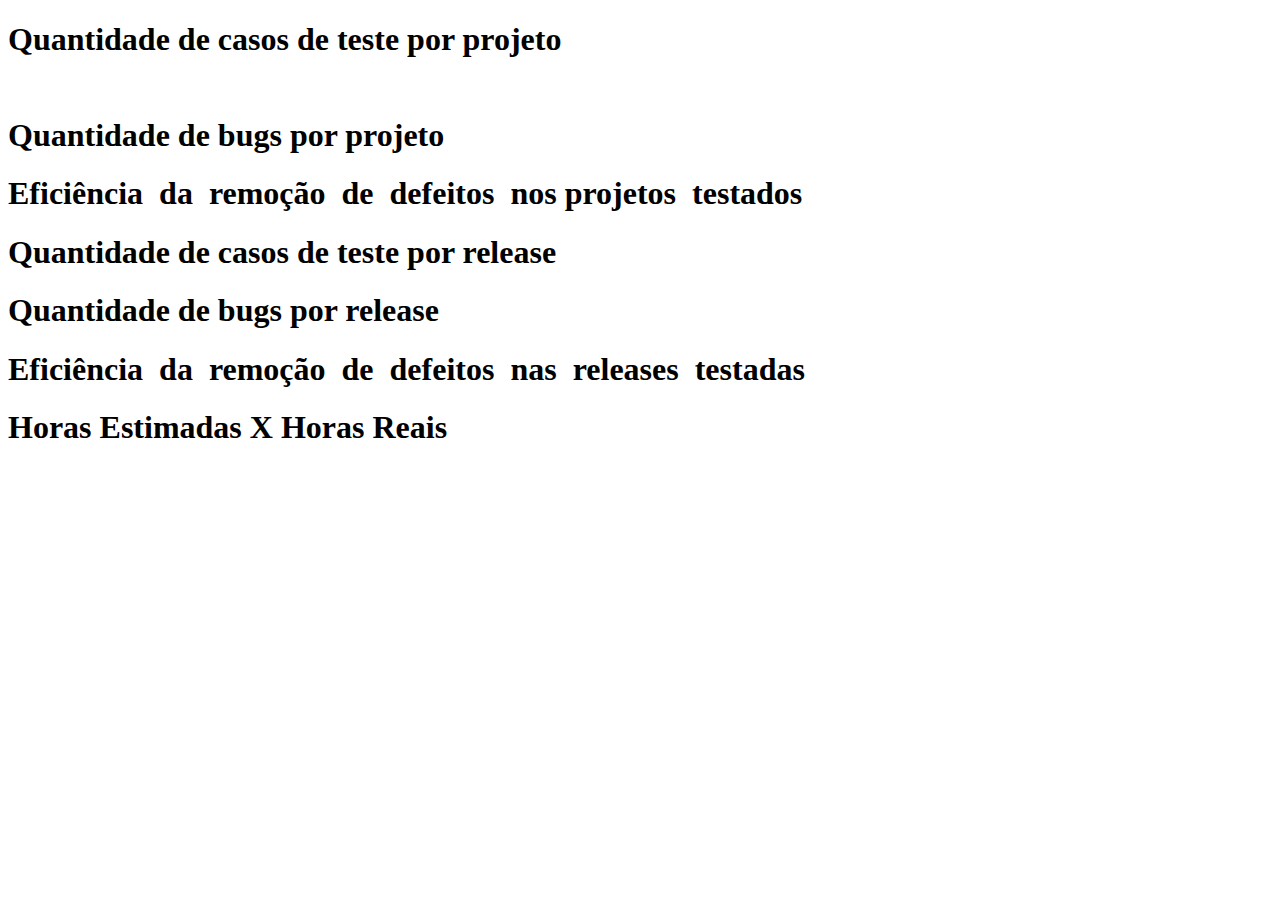
==== Site Visualizacao/Test.html @ 67d2e275 "Adicao de grafos simples" ====
<!DOCTYPE html>
<html>
<head>
    <meta charset="utf-8">
    <title>Teste Trabalho Final</title>
    <link rel="stylesheet" href="css/bootstrap.css">
    <link rel="stylesheet" href="css/dc.css">

    <script src="js/crossfilter.js" charset="utf-8"></script>
    <script src="https://d3js.org/d3.v3.min.js" charset="utf-8"></script>
    <script src="js/dc.js" charset="utf-8"></script>

</head>
<body>
<div class="container-fluid">
  <div><h1>Quantidade de casos de teste por projeto
    <div class="reset" style="visibility: hidden;">selected: <span class="filter"></span>
      <a href="javascript:chartTC_Projeto.filterAll();dc.redrawAll();">reset</a>
    </div>
  </h1>
     <div id="chartTC_Projeto"></div>
  </div>

  <div><h1>Quantidade de bugs por projeto</h1>
     <div id="chartBugs_Projeto"></div>
  </div>

  <div><h1>Eficiência​ ​ da​ ​ remoção​ ​ de​ ​ defeitos​ ​ nos projetos​ ​ testados</h1>
     <div id="chartDRE_Project"></div>
  </div>

  <div><h1>Quantidade de casos de teste por release</h1>
     <div id="chartTC_Release"></div>
  </div>

  <div><h1>Quantidade de bugs por release</h1>
     <div id="chartBugs_Release"></div>
  </div>

  <div><h1>Eficiência​ ​ da​ ​ remoção​ ​ de​ ​ defeitos​ ​ nas​ ​ releases​ ​ testadas</h1>
     <div id="chartDRE_Release"></div>
  </div>

  <div><h1>Horas Estimadas X Horas Reais</h1>
     <div id="chartHoras_Release"></div>
  </div>
  </div>

  <script type="text/javascript">

        // Chart TC por projeto
        var barChartTC_Projeto = dc.barChart('#chartTC_Projeto');

        // Chart Bugs por projeto
        var barChartBugs_Projeto = dc.barChart('#chartBugs_Projeto');

        // Gráfico de barras com DRE por projeto
        var dreProjectChart = dc.barChart('#chartDRE_Project');

        // Gráfico para quantidade de casos de teste por release
        var barChartTC_Release = dc.barChart('#chartTC_Release');

        // Gráfico para quantidade de casos de teste por release
        var barChartBugs_Release = dc.barChart('#chartBugs_Release');

        // Gráfico de barras com DRE por release
        var dreReleaseChart = dc.barChart('#chartDRE_Release');

        // Gráfico de horas estimadas x reais por release
        var compositeHorasReleaseChart = dc.compositeChart('#chartHoras_Release');

        // Gráfico de linha para quantidade de casos de teste x bugs por release
        //var tcBugReleaseChart = dc.compositeChart('#chartTC_Bug_Release');

        //Mapear bugs total por projetos
        var totalBugs = d3.map();
        var releaseByProject = d3.map();

        //MApear quantidade de casos de teste por projeto
        var totalTCs = d3.map();

        d3.json("Data_Analysis.json", function(error, data) {

          var dtgFormat = d3.time.format("%d/%m/%Y");

          data.forEach(function(d) {
                //Date
                d.Release_Date = dtgFormat.parse(d.Release_Date);
                //Bugs Sum
                if(totalBugs.has(d.Project)){
                  totalBugs.set(d.Project, totalBugs.get(d.Project) + d.Qnt_Bugs + d.Qnt_Bugs_Client);
                }else{
                  totalBugs.set(d.Project, d.Qnt_Bugs + d.Qnt_Bugs_Client);
                }
                //Release by Project
                if(releaseByProject.has(d.Project)){
                  var array=releaseByProject.get(d.Project);
                  array.push(d.Release);
                  releaseByProject.set(d.Project,array);
                }else{
                  releaseByProject.set(d.Project,[d.Release]);
                }


          });

          //console.log(releaseByProject);
          function remove_empty_bins(source_group) {
            return {
                all:function () {
                    return source_group.all().filter(function(d) {
                        return d.value != 0;
                    });
                }
            };
          }

          //criando um crossfilter
          var facts = crossfilter(data);

          //Dimensão para projetos
          var projectDim = facts.dimension(function(d){
                return d.Project;
          });

          //Dimensão para Release
          var releaseDim = facts.dimension(function(d){
                return d.Release;
          });

          //Dimensão para Data da Release
          var dateDim = facts.dimension(function(d){
                return d.Release_Date;
          });

          //Retorna qnt de casos de teste por release
          var tcByReleaseGroup = releaseDim.group().reduceSum(function(d){
            return d.Qnt_TC_Release;
          });

          //Retorna a soma de bugs por release
          var bugsByReleaseGroup = releaseDim.group().reduceSum(function(d){
                return d.Qnt_Bugs;
          });

          //Retorna DRE por release
          var dreByReleaseGroup = releaseDim.group().reduceSum(function(d){
            return (d.Qnt_Bugs/(d.Qnt_Bugs + d.Qnt_Bugs_Client));
          });

          //Retorna horas estimadas release
          var horasEstimadaReleaseGroup = dateDim.group().reduceSum(function(d){
            return d.Tempo_Estimado;
          });

          //Retorna horas reais release
          var horasReaisReleaseGroup = dateDim.group().reduceSum(function(d){
            return d.Tempo_Real;
          });

          var nonEmptyBarTC_Release = remove_empty_bins(tcByReleaseGroup);
          var nonEmptyHoras_Est = remove_empty_bins(horasEstimadaReleaseGroup);
          var nonEmptyHoras_Reais = remove_empty_bins(horasReaisReleaseGroup);

          //Retorna a quantidade de TCs por projeto
          var tcByProjeto = projectDim.group().reduceSum(function(d){
                console.log(totalTCs.get(d.Project));
                if(totalTCs.has(d.Project))
                  return 0;
                else{
                  totalTCs.set(d.Project, d.Project);
                  return d.Qnt_TC_SW;
                }
          });

          //Retorna a soma de bugs por projeto
          var bugsByProjeto = projectDim.group().reduceSum(function(d){
                return d.Qnt_Bugs;
          });

          //Retorna DRE por projeto
          var dreByProjectGroup = projectDim.group().reduceSum(function(d){
             return (d.Qnt_Bugs/totalBugs.get(d.Project) * 100);
          });


          //Retorna qnt de casos de teste por data da release
          //var tcByDateReleaseGroup = dateDim.group().reduceSum(function(d){
          //  return d.Qnt_TC_Release;
          //});

          //Retorna qnt de bugs de dev por data da release
          //var bugsByDateReleaseGroup = dateDim.group().reduceSum(function(d){
          //  return d.Qnt_Bugs;
          //});

//<-- Gráficos -->

//<-- Gráficos Projetos -->
          //Gráfico de barras com Bugs por projeto
          barChartTC_Projeto
          .width(900).height(300)
          .margins({top: 10, right: 10, bottom: 50, left: 50})
          .dimension(projectDim)
          .x(d3.scale.ordinal())
          .xUnits(dc.units.ordinal)
          .barPadding(0.2)
          .group(tcByProjeto)
          .yAxisLabel("Qnt de casos de teste")
          .xAxisLabel("Projetos")
          .elasticY(true)
          .elasticX(true)
          .controlsUseVisibility(true)
          .on("filtered", function(chart,filter){
               console.log(releaseByProject.get(filter));
               updateRelease(chart,filter);
             });

          //Gráfico de barras com Bugs por projeto
          barChartBugs_Projeto
            .width(900).height(300)
            .margins({top: 10, right: 10, bottom: 50, left: 50})
            .dimension(projectDim)
            .x(d3.scale.ordinal())
            .xUnits(dc.units.ordinal)
            .barPadding(0.2)
            .group(bugsByProjeto)
            .yAxisLabel("Qnt Bugs")
            .xAxisLabel("Projetos")
            .elasticX(true)
            .on("filtered", function(chart,filter){
                 console.log(releaseByProject.get(filter));
                 updateRelease(chart,filter);
                  });

          //Gráfico de barras com DRE (Qnt de bugs encontrados pelo time de testes/ bugs total)
          dreProjectChart
            .width(900).height(300)
            .margins({top: 10, right: 10, bottom: 50, left: 50})
            .dimension(projectDim)
            .x(d3.scale.ordinal())
            .xUnits(dc.units.ordinal)
            .barPadding(0.2)
            .group(dreByProjectGroup)
            .yAxisLabel("DRE")
            .xAxisLabel("Projetos")
            .on("filtered", function(chart,filter){
                 console.log(releaseByProject.get(filter));
                 updateRelease(chart,filter);
            });

//<-- Gráficos Releases -->

          //Gráfico de barras com Casos de teste por Release
          barChartTC_Release
            .width(2000).height(400)
            .margins({top: 10, right: 10, bottom: 50, left: 50})
            .dimension(releaseDim)
            .x(d3.scale.ordinal())
            .xUnits(dc.units.ordinal)
            .barPadding(0.2)
            .group(tcByReleaseGroup)
            .yAxisLabel("Qnt Casos de Testes")
            .xAxisLabel("Releases")
            .elasticX(true)

          //Gráfico de barras com Casos de teste por Release
          barChartBugs_Release
            .width(2000).height(400)
            .margins({top: 10, right: 10, bottom: 50, left: 50})
            .dimension(releaseDim)
            .x(d3.scale.ordinal())
            .xUnits(dc.units.ordinal)
            .barPadding(0.2)
            .group(bugsByReleaseGroup)
            .yAxisLabel("Quantidade de Bugs")
            .xAxisLabel("Releases")
            .elasticX(true)

          //Gráfico de barras com DRE (Qnt de bugs encontrados pelo time de testes/ bugs total)
          dreReleaseChart
            .width(2000).height(400)
            .margins({top: 10, right: 10, bottom: 50, left: 50})
            .dimension(releaseDim)
            .x(d3.scale.ordinal())
            .xUnits(dc.units.ordinal)
            .barPadding(0.2)
            .group(dreByReleaseGroup)
            .yAxisLabel("DRE")
            .xAxisLabel("Releases")

          // Composite chart com a horas estimadas X reais
          compositeHorasReleaseChart
            .width(1200)
            .height(400)
            .margins({top: 50, right: 50, bottom: 25, left: 40})
            .dimension(dateDim)
            .x(d3.time.scale().domain([new Date(2017, 1, 01), new Date(2017, 12, 31)]))
            .xUnits(d3.time.days)
            .renderHorizontalGridLines(true)
            .legend(dc.legend().x(1000).y(5).itemHeight(13).gap(5))
            .brushOn(false)
            .compose([
            dc.lineChart(compositeHorasReleaseChart)
            .group(nonEmptyHoras_Est, 'Horas Estimadas')
            .ordinalColors(['steelblue']),
            dc.lineChart(compositeHorasReleaseChart)
            .group(nonEmptyHoras_Reais, 'Horas Reais')
            .ordinalColors(['darkorange'])]);

          function updateRelease(chart,filter){
            releaseDim = facts.dimension(function(d){
              //var array=releaseByProject.get(filter);
              //array.push(filter);
              //releaseByProject.set(d.Project,array);
              var cont = 0;
              //d.Release = "";
              console.log("Old Release: " + d.Release);
              for(var i=0; i< releaseByProject.get(filter).length; i++) {
                d.Release[i] += releaseByProject.get(filter)[i];  
              }
              console.log("New Release: " + d.Release);
              console.log("releaseByProject: "+releaseByProject.get(filter)[0]);
              console.log("index: " +releaseByProject.get(filter).indexOf(d.Release));
              console.log("size: " +releaseByProject.get(filter).length);
              console.log((releaseByProject.get(filter).indexOf(d.Release)>-1) ? d.Release : null);
              //if(releaseByProject.get(filter).indexOf(d.Release)<releaseByProject.get(filter).length) {
                console.log("release: " + d.Release);
                //if(cont <= d.releaseByProject.get(filter).length)
                  //return d.releaseByProject.get(filter)[cont++];
                  return d.Release;
              //} 
              //return (releaseByProject.get(filter).indexOf(d.Release)>-1) ? d.Release : null;
            });

            tcByReleaseGroup = releaseDim.group().reduceSum(function(d){
              return d.Qnt_TC_Release;
            });

            bugsByReleaseGroup = releaseDim.group().reduceSum(function(d){
              return d.Qnt_Bugs;
            });

            dreByReleaseGroup = releaseDim.group().reduceSum(function(d){
              return (d.Qnt_Bugs/(d.Qnt_Bugs + d.Qnt_Bugs_Client));
            });

            var nonEmptyBugs_Release = remove_empty_bins(bugsByReleaseGroup);
            var nonEmptyDRE_Release = remove_empty_bins(dreByReleaseGroup);

            console.log("teste:" + releaseByProject.get(filter));

            barChartTC_Release
              .width(700).height(300)
              .margins({top: 10, right: 10, bottom: 50, left: 50})
              .dimension(releaseDim)
              .x(d3.scale.ordinal().domain(["",releaseByProject.get(filter)]))
              .xUnits(dc.units.ordinal)
              .barPadding(0.2)
              .group(nonEmptyBarTC_Release)
              .yAxisLabel("Qnt Casos de Testes")
              .xAxisLabel("Releases")
              .elasticX(true);

              //Gráfico de barras com Casos de teste por Release
              barChartBugs_Release
                .width(700).height(300)
                .margins({top: 10, right: 10, bottom: 50, left: 50})
                .dimension(releaseDim)
                .x(d3.scale.ordinal())
                .xUnits(dc.units.ordinal)
                .barPadding(0.2)
                .group(nonEmptyBugs_Release)
                .yAxisLabel("Quantidade de Bugs")
                .xAxisLabel("Releases")
                .elasticX(true);

              //Gráfico de barras com DRE (Qnt de bugs encontrados pelo time de testes/ bugs total)
              dreReleaseChart
                .width(700).height(300)
                .margins({top: 10, right: 10, bottom: 50, left: 50})
                .dimension(releaseDim)
                .x(d3.scale.ordinal())
                .xUnits(dc.units.ordinal)
                .barPadding(0.2)
                .group(nonEmptyDRE_Release)
                .yAxisLabel("DRE")
                .xAxisLabel("Releases");


                dc.renderAll();
          }



                 // Composite chart com a linha de TC x Bugs por release de todos os projetos
       /*        tcBugReleaseChart
                    .width(1200)
                    .height(400)
                    .margins({top: 50, right: 50, bottom: 25, left: 40})
                    .dimension(dateDim)
                    .x(d3.time.scale().domain([new Date(2017, 1, 01), new Date(2017, 12, 31)]))
                    .xUnits(d3.time.days)
                    .renderHorizontalGridLines(true)
                    .legend(dc.legend().x(1000).y(5).itemHeight(13).gap(5))
                    .brushOn(false)
                    .compose([
                       dc.lineChart(tcBugReleaseChart)
                                 .group(bugsByDateReleaseGroup, 'Bugs')
                                 .ordinalColors(['steelblue']),
                       dc.lineChart(tcBugReleaseChart)
                                 .group(tcByDateReleaseGroup, 'Casos de Teste')
                                 .ordinalColors(['darkorange'])]);
       */

            //Gráfico de Horas estimadas por release
/*            horasEstimadasReleaseChart
              .width(1200).height(400)
              .margins({top: 10, right: 10, bottom: 50, left: 50})
              .dimension(releaseDim)
              .x(d3.scale.ordinal())
              .xUnits(dc.units.ordinal)
              .barPadding(0.2)
              .group(horasEstimadaReleaseGroup)
              .yAxisLabel("Horas")
              .xAxisLabel("Release")

            //Gráfico de Horas estimadas por release
            horasReaisReleaseChart
              .width(1200).height(400)
              .margins({top: 10, right: 10, bottom: 50, left: 50})
              .dimension(releaseDim)
              .x(d3.scale.ordinal())
              .xUnits(dc.units.ordinal)
              .barPadding(0.2)
              .group(horasReaisReleaseGroup)
              .yAxisLabel("Horas")
              .xAxisLabel("Release")
*/

          dc.renderAll();

		});
	</script>
</body>
</html>
---- Site Visualizacao/css/dc.css ----
.dc-chart path.dc-symbol, .dc-legend g.dc-legend-item.fadeout {
  fill-opacity: 0.5;
  stroke-opacity: 0.5; }

div.dc-chart {
  float: left; }

.dc-chart rect.bar {
  stroke: none;
  cursor: pointer; }
  .dc-chart rect.bar:hover {
    fill-opacity: .5; }

.dc-chart rect.deselected {
  stroke: none;
  fill: #ccc; }

.dc-chart .pie-slice {
  fill: #fff;
  font-size: 12px;
  cursor: pointer; }
  .dc-chart .pie-slice.external {
    fill: #000; }
  .dc-chart .pie-slice :hover, .dc-chart .pie-slice.highlight {
    fill-opacity: .8; }

.dc-chart .pie-path {
  fill: none;
  stroke-width: 2px;
  stroke: #000;
  opacity: 0.4; }

.dc-chart .selected path, .dc-chart .selected circle {
  stroke-width: 3;
  stroke: #ccc;
  fill-opacity: 1; }

.dc-chart .deselected path, .dc-chart .deselected circle {
  stroke: none;
  fill-opacity: .5;
  fill: #ccc; }

.dc-chart .axis path, .dc-chart .axis line {
  fill: none;
  stroke: #000;
  shape-rendering: crispEdges; }

.dc-chart .axis text {
  font: 10px sans-serif; }

.dc-chart .grid-line, .dc-chart .axis .grid-line, .dc-chart .grid-line line, .dc-chart .axis .grid-line line {
  fill: none;
  stroke: #ccc;
  opacity: .5;
  shape-rendering: crispEdges; }

.dc-chart .brush rect.background {
  z-index: -999; }

.dc-chart .brush rect.extent {
  fill: #4682b4;
  fill-opacity: .125; }

.dc-chart .brush .resize path {
  fill: #eee;
  stroke: #666; }

.dc-chart path.line {
  fill: none;
  stroke-width: 1.5px; }

.dc-chart path.area {
  fill-opacity: .3;
  stroke: none; }

.dc-chart path.highlight {
  stroke-width: 3;
  fill-opacity: 1;
  stroke-opacity: 1; }

.dc-chart g.state {
  cursor: pointer; }
  .dc-chart g.state :hover {
    fill-opacity: .8; }
  .dc-chart g.state path {
    stroke: #fff; }

.dc-chart g.deselected path {
  fill: #808080; }

.dc-chart g.deselected text {
  display: none; }

.dc-chart g.row rect {
  fill-opacity: 0.8;
  cursor: pointer; }
  .dc-chart g.row rect:hover {
    fill-opacity: 0.6; }

.dc-chart g.row text {
  fill: #fff;
  font-size: 12px;
  cursor: pointer; }

.dc-chart g.dc-tooltip path {
  fill: none;
  stroke: #808080;
  stroke-opacity: .8; }

.dc-chart g.county path {
  stroke: #fff;
  fill: none; }

.dc-chart g.debug rect {
  fill: #00f;
  fill-opacity: .2; }

.dc-chart g.axis text {
  -webkit-touch-callout: none;
  -webkit-user-select: none;
  -khtml-user-select: none;
  -moz-user-select: none;
  -ms-user-select: none;
  user-select: none;
  pointer-events: none; }

.dc-chart .node {
  font-size: 0.7em;
  cursor: pointer; }
  .dc-chart .node :hover {
    fill-opacity: .8; }

.dc-chart .bubble {
  stroke: none;
  fill-opacity: 0.6; }

.dc-chart .highlight {
  fill-opacity: 1;
  stroke-opacity: 1; }

.dc-chart .fadeout {
  fill-opacity: 0.2;
  stroke-opacity: 0.2; }

.dc-chart .box text {
  font: 10px sans-serif;
  -webkit-touch-callout: none;
  -webkit-user-select: none;
  -khtml-user-select: none;
  -moz-user-select: none;
  -ms-user-select: none;
  user-select: none;
  pointer-events: none; }

.dc-chart .box line, .dc-chart .box circle {
  fill: #fff; }

.dc-chart .box rect, .dc-chart .box line, .dc-chart .box circle {
  stroke: #000;
  stroke-width: 1.5px; }

.dc-chart .box .center {
  stroke-dasharray: 3, 3; }

.dc-chart .box .outlier {
  fill: none;
  stroke: #ccc; }

.dc-chart .box.deselected {
  opacity: 0.5; }
  .dc-chart .box.deselected .box {
    fill: #ccc; }

.dc-chart .symbol {
  stroke: none; }

.dc-chart .heatmap .box-group.deselected rect {
  stroke: none;
  fill-opacity: 0.5;
  fill: #ccc; }

.dc-chart .heatmap g.axis text {
  pointer-events: all;
  cursor: pointer; }

.dc-chart .empty-chart .pie-slice {
  cursor: default; }
  .dc-chart .empty-chart .pie-slice path {
    fill: #fee;
    cursor: default; }

.dc-chart circle.dot {
  stroke: none; }

.dc-data-count {
  float: right;
  margin-top: 15px;
  margin-right: 15px; }
  .dc-data-count .filter-count, .dc-data-count .total-count {
    color: #3182bd;
    font-weight: bold; }

.dc-legend {
  font-size: 11px; }
  .dc-legend .dc-legend-item {
    cursor: pointer; }

.dc-hard .number-display {
  float: none; }
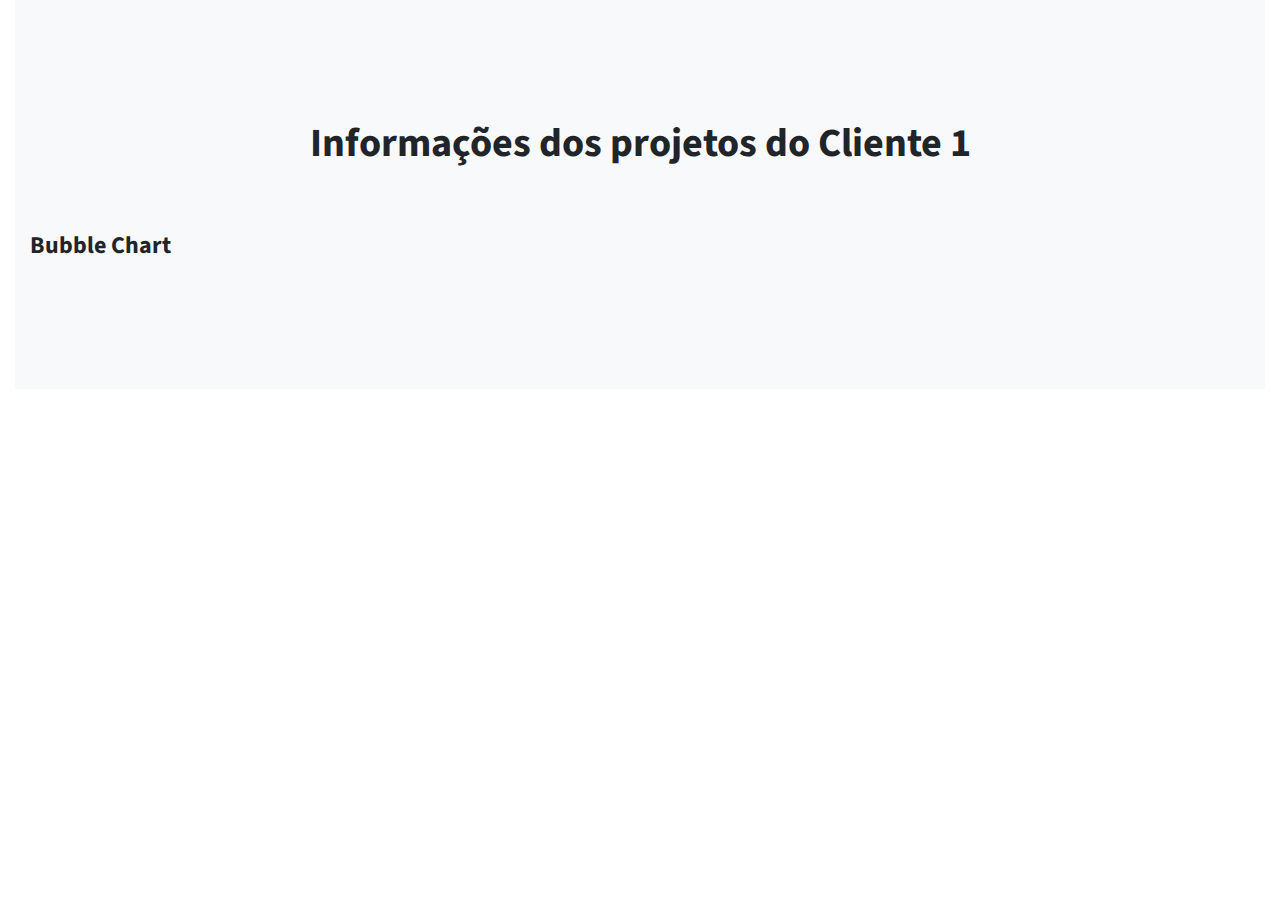
==== commit e13d3b2d: "Bubble chart" ====
--- a/Site Visualizacao/Test.html
+++ b/Site Visualizacao/Test.html
@@ -1,446 +1,67 @@
 <!DOCTYPE html>
 <html>
-<head>
+  <head>
+
     <meta charset="utf-8">
-    <title>Teste Trabalho Final</title>
-    <link rel="stylesheet" href="css/bootstrap.css">
+    <meta name="viewport" content="width=device-width, initial-scale=1, shrink-to-fit=no">
+    <meta name="description" content="">
+    <meta name="author" content="">
+
     <link rel="stylesheet" href="css/dc.css">
-
+    <link rel="stylesheet" href="css/styles.css">
     <script src="js/crossfilter.js" charset="utf-8"></script>
     <script src="https://d3js.org/d3.v3.min.js" charset="utf-8"></script>
     <script src="js/dc.js" charset="utf-8"></script>
 
-</head>
+    <title>Teste Trabalho Final</title>
+
+    <!-- Bootstrap Core CSS -->
+    <link href="vendor/bootstrap/css/bootstrap.min.css" rel="stylesheet">
+
+    <!-- Custom Fonts -->
+    <link href="vendor/font-awesome/css/font-awesome.min.css" rel="stylesheet" type="text/css">
+    <link href="https://fonts.googleapis.com/css?family=Source+Sans+Pro:300,400,700,300italic,400italic,700italic" rel="stylesheet" type="text/css">
+    <link href="vendor/simple-line-icons/css/simple-line-icons.css" rel="stylesheet">
+
+
+    <!-- Gráfico de node CSS -->
+    <link rel="stylesheet" type="text/css" href="css/style_node_link.css">
+
+    <!-- Custom CSS -->
+    <link href="css/stylish-portfolio.min.css" rel="stylesheet">
+
+  </head>
 <body>
 <div class="container-fluid">
-  <div><h1>Quantidade de casos de teste por projeto
-    <div class="reset" style="visibility: hidden;">selected: <span class="filter"></span>
-      <a href="javascript:chartTC_Projeto.filterAll();dc.redrawAll();">reset</a>
-    </div>
-  </h1>
-     <div id="chartTC_Projeto"></div>
-  </div>
 
-  <div><h1>Quantidade de bugs por projeto</h1>
-     <div id="chartBugs_Projeto"></div>
-  </div>
+<section class="content-section bg-light" id="Cliente1">
+      <!--Inicio dos gráficos dos projetos do cliente 1-->
+      <div class="container-fluid">
+        <div class="container text-center">
+        <div class="row">
+          <div class="col-lg-10 mx-auto">
+            <h1>Informações dos projetos do Cliente 1</h1>
+          </div>
+        </div>
+        </div>
+        <br></br>
+        <div class="row">
+             
+            <div class="col-sm-3 col-md-6 col-lg-4"><h1></h1>
+             <div id="bubbleChart_Client1"><h4>Bubble Chart</h4></div>
+            </div>
+            
+        </div>
 
-  <div><h1>Eficiência​ ​ da​ ​ remoção​ ​ de​ ​ defeitos​ ​ nos projetos​ ​ testados</h1>
-     <div id="chartDRE_Project"></div>
-  </div>
+       </div>
+             
 
-  <div><h1>Quantidade de casos de teste por release</h1>
-     <div id="chartTC_Release"></div>
-  </div>
-
-  <div><h1>Quantidade de bugs por release</h1>
-     <div id="chartBugs_Release"></div>
-  </div>
-
-  <div><h1>Eficiência​ ​ da​ ​ remoção​ ​ de​ ​ defeitos​ ​ nas​ ​ releases​ ​ testadas</h1>
-     <div id="chartDRE_Release"></div>
-  </div>
-
-  <div><h1>Horas Estimadas X Horas Reais</h1>
-     <div id="chartHoras_Release"></div>
-  </div>
-  </div>
-
-  <script type="text/javascript">
-
-        // Chart TC por projeto
-        var barChartTC_Projeto = dc.barChart('#chartTC_Projeto');
-
-        // Chart Bugs por projeto
-        var barChartBugs_Projeto = dc.barChart('#chartBugs_Projeto');
-
-        // Gráfico de barras com DRE por projeto
-        var dreProjectChart = dc.barChart('#chartDRE_Project');
-
-        // Gráfico para quantidade de casos de teste por release
-        var barChartTC_Release = dc.barChart('#chartTC_Release');
-
-        // Gráfico para quantidade de casos de teste por release
-        var barChartBugs_Release = dc.barChart('#chartBugs_Release');
-
-        // Gráfico de barras com DRE por release
-        var dreReleaseChart = dc.barChart('#chartDRE_Release');
-
-        // Gráfico de horas estimadas x reais por release
-        var compositeHorasReleaseChart = dc.compositeChart('#chartHoras_Release');
-
-        // Gráfico de linha para quantidade de casos de teste x bugs por release
-        //var tcBugReleaseChart = dc.compositeChart('#chartTC_Bug_Release');
-
-        //Mapear bugs total por projetos
-        var totalBugs = d3.map();
-        var releaseByProject = d3.map();
-
-        //MApear quantidade de casos de teste por projeto
-        var totalTCs = d3.map();
-
-        d3.json("Data_Analysis.json", function(error, data) {
-
-          var dtgFormat = d3.time.format("%d/%m/%Y");
-
-          data.forEach(function(d) {
-                //Date
-                d.Release_Date = dtgFormat.parse(d.Release_Date);
-                //Bugs Sum
-                if(totalBugs.has(d.Project)){
-                  totalBugs.set(d.Project, totalBugs.get(d.Project) + d.Qnt_Bugs + d.Qnt_Bugs_Client);
-                }else{
-                  totalBugs.set(d.Project, d.Qnt_Bugs + d.Qnt_Bugs_Client);
-                }
-                //Release by Project
-                if(releaseByProject.has(d.Project)){
-                  var array=releaseByProject.get(d.Project);
-                  array.push(d.Release);
-                  releaseByProject.set(d.Project,array);
-                }else{
-                  releaseByProject.set(d.Project,[d.Release]);
-                }
+      <!--Fim dos gráficos dos projetos do cliente 1-->
+    </section>
 
 
-          });
+  <!-- Gráficos Cliente 1 -->
+  <script src="js/bubble_Chart.js"></script>
 
-          //console.log(releaseByProject);
-          function remove_empty_bins(source_group) {
-            return {
-                all:function () {
-                    return source_group.all().filter(function(d) {
-                        return d.value != 0;
-                    });
-                }
-            };
-          }
-
-          //criando um crossfilter
-          var facts = crossfilter(data);
-
-          //Dimensão para projetos
-          var projectDim = facts.dimension(function(d){
-                return d.Project;
-          });
-
-          //Dimensão para Release
-          var releaseDim = facts.dimension(function(d){
-                return d.Release;
-          });
-
-          //Dimensão para Data da Release
-          var dateDim = facts.dimension(function(d){
-                return d.Release_Date;
-          });
-
-          //Retorna qnt de casos de teste por release
-          var tcByReleaseGroup = releaseDim.group().reduceSum(function(d){
-            return d.Qnt_TC_Release;
-          });
-
-          //Retorna a soma de bugs por release
-          var bugsByReleaseGroup = releaseDim.group().reduceSum(function(d){
-                return d.Qnt_Bugs;
-          });
-
-          //Retorna DRE por release
-          var dreByReleaseGroup = releaseDim.group().reduceSum(function(d){
-            return (d.Qnt_Bugs/(d.Qnt_Bugs + d.Qnt_Bugs_Client));
-          });
-
-          //Retorna horas estimadas release
-          var horasEstimadaReleaseGroup = dateDim.group().reduceSum(function(d){
-            return d.Tempo_Estimado;
-          });
-
-          //Retorna horas reais release
-          var horasReaisReleaseGroup = dateDim.group().reduceSum(function(d){
-            return d.Tempo_Real;
-          });
-
-          var nonEmptyBarTC_Release = remove_empty_bins(tcByReleaseGroup);
-          var nonEmptyHoras_Est = remove_empty_bins(horasEstimadaReleaseGroup);
-          var nonEmptyHoras_Reais = remove_empty_bins(horasReaisReleaseGroup);
-
-          //Retorna a quantidade de TCs por projeto
-          var tcByProjeto = projectDim.group().reduceSum(function(d){
-                console.log(totalTCs.get(d.Project));
-                if(totalTCs.has(d.Project))
-                  return 0;
-                else{
-                  totalTCs.set(d.Project, d.Project);
-                  return d.Qnt_TC_SW;
-                }
-          });
-
-          //Retorna a soma de bugs por projeto
-          var bugsByProjeto = projectDim.group().reduceSum(function(d){
-                return d.Qnt_Bugs;
-          });
-
-          //Retorna DRE por projeto
-          var dreByProjectGroup = projectDim.group().reduceSum(function(d){
-             return (d.Qnt_Bugs/totalBugs.get(d.Project) * 100);
-          });
-
-
-          //Retorna qnt de casos de teste por data da release
-          //var tcByDateReleaseGroup = dateDim.group().reduceSum(function(d){
-          //  return d.Qnt_TC_Release;
-          //});
-
-          //Retorna qnt de bugs de dev por data da release
-          //var bugsByDateReleaseGroup = dateDim.group().reduceSum(function(d){
-          //  return d.Qnt_Bugs;
-          //});
-
-//<-- Gráficos -->
-
-//<-- Gráficos Projetos -->
-          //Gráfico de barras com Bugs por projeto
-          barChartTC_Projeto
-          .width(900).height(300)
-          .margins({top: 10, right: 10, bottom: 50, left: 50})
-          .dimension(projectDim)
-          .x(d3.scale.ordinal())
-          .xUnits(dc.units.ordinal)
-          .barPadding(0.2)
-          .group(tcByProjeto)
-          .yAxisLabel("Qnt de casos de teste")
-          .xAxisLabel("Projetos")
-          .elasticY(true)
-          .elasticX(true)
-          .controlsUseVisibility(true)
-          .on("filtered", function(chart,filter){
-               console.log(releaseByProject.get(filter));
-               updateRelease(chart,filter);
-             });
-
-          //Gráfico de barras com Bugs por projeto
-          barChartBugs_Projeto
-            .width(900).height(300)
-            .margins({top: 10, right: 10, bottom: 50, left: 50})
-            .dimension(projectDim)
-            .x(d3.scale.ordinal())
-            .xUnits(dc.units.ordinal)
-            .barPadding(0.2)
-            .group(bugsByProjeto)
-            .yAxisLabel("Qnt Bugs")
-            .xAxisLabel("Projetos")
-            .elasticX(true)
-            .on("filtered", function(chart,filter){
-                 console.log(releaseByProject.get(filter));
-                 updateRelease(chart,filter);
-                  });
-
-          //Gráfico de barras com DRE (Qnt de bugs encontrados pelo time de testes/ bugs total)
-          dreProjectChart
-            .width(900).height(300)
-            .margins({top: 10, right: 10, bottom: 50, left: 50})
-            .dimension(projectDim)
-            .x(d3.scale.ordinal())
-            .xUnits(dc.units.ordinal)
-            .barPadding(0.2)
-            .group(dreByProjectGroup)
-            .yAxisLabel("DRE")
-            .xAxisLabel("Projetos")
-            .on("filtered", function(chart,filter){
-                 console.log(releaseByProject.get(filter));
-                 updateRelease(chart,filter);
-            });
-
-//<-- Gráficos Releases -->
-
-          //Gráfico de barras com Casos de teste por Release
-          barChartTC_Release
-            .width(2000).height(400)
-            .margins({top: 10, right: 10, bottom: 50, left: 50})
-            .dimension(releaseDim)
-            .x(d3.scale.ordinal())
-            .xUnits(dc.units.ordinal)
-            .barPadding(0.2)
-            .group(tcByReleaseGroup)
-            .yAxisLabel("Qnt Casos de Testes")
-            .xAxisLabel("Releases")
-            .elasticX(true)
-
-          //Gráfico de barras com Casos de teste por Release
-          barChartBugs_Release
-            .width(2000).height(400)
-            .margins({top: 10, right: 10, bottom: 50, left: 50})
-            .dimension(releaseDim)
-            .x(d3.scale.ordinal())
-            .xUnits(dc.units.ordinal)
-            .barPadding(0.2)
-            .group(bugsByReleaseGroup)
-            .yAxisLabel("Quantidade de Bugs")
-            .xAxisLabel("Releases")
-            .elasticX(true)
-
-          //Gráfico de barras com DRE (Qnt de bugs encontrados pelo time de testes/ bugs total)
-          dreReleaseChart
-            .width(2000).height(400)
-            .margins({top: 10, right: 10, bottom: 50, left: 50})
-            .dimension(releaseDim)
-            .x(d3.scale.ordinal())
-            .xUnits(dc.units.ordinal)
-            .barPadding(0.2)
-            .group(dreByReleaseGroup)
-            .yAxisLabel("DRE")
-            .xAxisLabel("Releases")
-
-          // Composite chart com a horas estimadas X reais
-          compositeHorasReleaseChart
-            .width(1200)
-            .height(400)
-            .margins({top: 50, right: 50, bottom: 25, left: 40})
-            .dimension(dateDim)
-            .x(d3.time.scale().domain([new Date(2017, 1, 01), new Date(2017, 12, 31)]))
-            .xUnits(d3.time.days)
-            .renderHorizontalGridLines(true)
-            .legend(dc.legend().x(1000).y(5).itemHeight(13).gap(5))
-            .brushOn(false)
-            .compose([
-            dc.lineChart(compositeHorasReleaseChart)
-            .group(nonEmptyHoras_Est, 'Horas Estimadas')
-            .ordinalColors(['steelblue']),
-            dc.lineChart(compositeHorasReleaseChart)
-            .group(nonEmptyHoras_Reais, 'Horas Reais')
-            .ordinalColors(['darkorange'])]);
-
-          function updateRelease(chart,filter){
-            releaseDim = facts.dimension(function(d){
-              //var array=releaseByProject.get(filter);
-              //array.push(filter);
-              //releaseByProject.set(d.Project,array);
-              var cont = 0;
-              //d.Release = "";
-              console.log("Old Release: " + d.Release);
-              for(var i=0; i< releaseByProject.get(filter).length; i++) {
-                d.Release[i] += releaseByProject.get(filter)[i];  
-              }
-              console.log("New Release: " + d.Release);
-              console.log("releaseByProject: "+releaseByProject.get(filter)[0]);
-              console.log("index: " +releaseByProject.get(filter).indexOf(d.Release));
-              console.log("size: " +releaseByProject.get(filter).length);
-              console.log((releaseByProject.get(filter).indexOf(d.Release)>-1) ? d.Release : null);
-              //if(releaseByProject.get(filter).indexOf(d.Release)<releaseByProject.get(filter).length) {
-                console.log("release: " + d.Release);
-                //if(cont <= d.releaseByProject.get(filter).length)
-                  //return d.releaseByProject.get(filter)[cont++];
-                  return d.Release;
-              //} 
-              //return (releaseByProject.get(filter).indexOf(d.Release)>-1) ? d.Release : null;
-            });
-
-            tcByReleaseGroup = releaseDim.group().reduceSum(function(d){
-              return d.Qnt_TC_Release;
-            });
-
-            bugsByReleaseGroup = releaseDim.group().reduceSum(function(d){
-              return d.Qnt_Bugs;
-            });
-
-            dreByReleaseGroup = releaseDim.group().reduceSum(function(d){
-              return (d.Qnt_Bugs/(d.Qnt_Bugs + d.Qnt_Bugs_Client));
-            });
-
-            var nonEmptyBugs_Release = remove_empty_bins(bugsByReleaseGroup);
-            var nonEmptyDRE_Release = remove_empty_bins(dreByReleaseGroup);
-
-            console.log("teste:" + releaseByProject.get(filter));
-
-            barChartTC_Release
-              .width(700).height(300)
-              .margins({top: 10, right: 10, bottom: 50, left: 50})
-              .dimension(releaseDim)
-              .x(d3.scale.ordinal().domain(["",releaseByProject.get(filter)]))
-              .xUnits(dc.units.ordinal)
-              .barPadding(0.2)
-              .group(nonEmptyBarTC_Release)
-              .yAxisLabel("Qnt Casos de Testes")
-              .xAxisLabel("Releases")
-              .elasticX(true);
-
-              //Gráfico de barras com Casos de teste por Release
-              barChartBugs_Release
-                .width(700).height(300)
-                .margins({top: 10, right: 10, bottom: 50, left: 50})
-                .dimension(releaseDim)
-                .x(d3.scale.ordinal())
-                .xUnits(dc.units.ordinal)
-                .barPadding(0.2)
-                .group(nonEmptyBugs_Release)
-                .yAxisLabel("Quantidade de Bugs")
-                .xAxisLabel("Releases")
-                .elasticX(true);
-
-              //Gráfico de barras com DRE (Qnt de bugs encontrados pelo time de testes/ bugs total)
-              dreReleaseChart
-                .width(700).height(300)
-                .margins({top: 10, right: 10, bottom: 50, left: 50})
-                .dimension(releaseDim)
-                .x(d3.scale.ordinal())
-                .xUnits(dc.units.ordinal)
-                .barPadding(0.2)
-                .group(nonEmptyDRE_Release)
-                .yAxisLabel("DRE")
-                .xAxisLabel("Releases");
-
-
-                dc.renderAll();
-          }
-
-
-
-                 // Composite chart com a linha de TC x Bugs por release de todos os projetos
-       /*        tcBugReleaseChart
-                    .width(1200)
-                    .height(400)
-                    .margins({top: 50, right: 50, bottom: 25, left: 40})
-                    .dimension(dateDim)
-                    .x(d3.time.scale().domain([new Date(2017, 1, 01), new Date(2017, 12, 31)]))
-                    .xUnits(d3.time.days)
-                    .renderHorizontalGridLines(true)
-                    .legend(dc.legend().x(1000).y(5).itemHeight(13).gap(5))
-                    .brushOn(false)
-                    .compose([
-                       dc.lineChart(tcBugReleaseChart)
-                                 .group(bugsByDateReleaseGroup, 'Bugs')
-                                 .ordinalColors(['steelblue']),
-                       dc.lineChart(tcBugReleaseChart)
-                                 .group(tcByDateReleaseGroup, 'Casos de Teste')
-                                 .ordinalColors(['darkorange'])]);
-       */
-
-            //Gráfico de Horas estimadas por release
-/*            horasEstimadasReleaseChart
-              .width(1200).height(400)
-              .margins({top: 10, right: 10, bottom: 50, left: 50})
-              .dimension(releaseDim)
-              .x(d3.scale.ordinal())
-              .xUnits(dc.units.ordinal)
-              .barPadding(0.2)
-              .group(horasEstimadaReleaseGroup)
-              .yAxisLabel("Horas")
-              .xAxisLabel("Release")
-
-            //Gráfico de Horas estimadas por release
-            horasReaisReleaseChart
-              .width(1200).height(400)
-              .margins({top: 10, right: 10, bottom: 50, left: 50})
-              .dimension(releaseDim)
-              .x(d3.scale.ordinal())
-              .xUnits(dc.units.ordinal)
-              .barPadding(0.2)
-              .group(horasReaisReleaseGroup)
-              .yAxisLabel("Horas")
-              .xAxisLabel("Release")
-*/
-
-          dc.renderAll();
-
-		});
-	</script>
 </body>
 </html>
--- a/Site Visualizacao/css/styles.css
+++ b/Site Visualizacao/css/styles.css
@@ -0,0 +1,5 @@
+body {
+    font-family: "helvetica"
+}
+
+
--- a/Site Visualizacao/vendor/simple-line-icons/css/simple-line-icons.css
+++ b/Site Visualizacao/vendor/simple-line-icons/css/simple-line-icons.css
@@ -0,0 +1,778 @@
+@font-face {
+  font-family: 'simple-line-icons';
+  src: url('../fonts/Simple-Line-Icons.eot?v=2.4.0');
+  src: url('../fonts/Simple-Line-Icons.eot?v=2.4.0#iefix') format('embedded-opentype'), url('../fonts/Simple-Line-Icons.woff2?v=2.4.0') format('woff2'), url('../fonts/Simple-Line-Icons.ttf?v=2.4.0') format('truetype'), url('../fonts/Simple-Line-Icons.woff?v=2.4.0') format('woff'), url('../fonts/Simple-Line-Icons.svg?v=2.4.0#simple-line-icons') format('svg');
+  font-weight: normal;
+  font-style: normal;
+}
+/*
+ Use the following CSS code if you want to have a class per icon.
+ Instead of a list of all class selectors, you can use the generic [class*="icon-"] selector, but it's slower:
+*/
+.icon-user,
+.icon-people,
+.icon-user-female,
+.icon-user-follow,
+.icon-user-following,
+.icon-user-unfollow,
+.icon-login,
+.icon-logout,
+.icon-emotsmile,
+.icon-phone,
+.icon-call-end,
+.icon-call-in,
+.icon-call-out,
+.icon-map,
+.icon-location-pin,
+.icon-direction,
+.icon-directions,
+.icon-compass,
+.icon-layers,
+.icon-menu,
+.icon-list,
+.icon-options-vertical,
+.icon-options,
+.icon-arrow-down,
+.icon-arrow-left,
+.icon-arrow-right,
+.icon-arrow-up,
+.icon-arrow-up-circle,
+.icon-arrow-left-circle,
+.icon-arrow-right-circle,
+.icon-arrow-down-circle,
+.icon-check,
+.icon-clock,
+.icon-plus,
+.icon-minus,
+.icon-close,
+.icon-event,
+.icon-exclamation,
+.icon-organization,
+.icon-trophy,
+.icon-screen-smartphone,
+.icon-screen-desktop,
+.icon-plane,
+.icon-notebook,
+.icon-mustache,
+.icon-mouse,
+.icon-magnet,
+.icon-energy,
+.icon-disc,
+.icon-cursor,
+.icon-cursor-move,
+.icon-crop,
+.icon-chemistry,
+.icon-speedometer,
+.icon-shield,
+.icon-screen-tablet,
+.icon-magic-wand,
+.icon-hourglass,
+.icon-graduation,
+.icon-ghost,
+.icon-game-controller,
+.icon-fire,
+.icon-eyeglass,
+.icon-envelope-open,
+.icon-envelope-letter,
+.icon-bell,
+.icon-badge,
+.icon-anchor,
+.icon-wallet,
+.icon-vector,
+.icon-speech,
+.icon-puzzle,
+.icon-printer,
+.icon-present,
+.icon-playlist,
+.icon-pin,
+.icon-picture,
+.icon-handbag,
+.icon-globe-alt,
+.icon-globe,
+.icon-folder-alt,
+.icon-folder,
+.icon-film,
+.icon-feed,
+.icon-drop,
+.icon-drawer,
+.icon-docs,
+.icon-doc,
+.icon-diamond,
+.icon-cup,
+.icon-calculator,
+.icon-bubbles,
+.icon-briefcase,
+.icon-book-open,
+.icon-basket-loaded,
+.icon-basket,
+.icon-bag,
+.icon-action-undo,
+.icon-action-redo,
+.icon-wrench,
+.icon-umbrella,
+.icon-trash,
+.icon-tag,
+.icon-support,
+.icon-frame,
+.icon-size-fullscreen,
+.icon-size-actual,
+.icon-shuffle,
+.icon-share-alt,
+.icon-share,
+.icon-rocket,
+.icon-question,
+.icon-pie-chart,
+.icon-pencil,
+.icon-note,
+.icon-loop,
+.icon-home,
+.icon-grid,
+.icon-graph,
+.icon-microphone,
+.icon-music-tone-alt,
+.icon-music-tone,
+.icon-earphones-alt,
+.icon-earphones,
+.icon-equalizer,
+.icon-like,
+.icon-dislike,
+.icon-control-start,
+.icon-control-rewind,
+.icon-control-play,
+.icon-control-pause,
+.icon-control-forward,
+.icon-control-end,
+.icon-volume-1,
+.icon-volume-2,
+.icon-volume-off,
+.icon-calendar,
+.icon-bulb,
+.icon-chart,
+.icon-ban,
+.icon-bubble,
+.icon-camrecorder,
+.icon-camera,
+.icon-cloud-download,
+.icon-cloud-upload,
+.icon-envelope,
+.icon-eye,
+.icon-flag,
+.icon-heart,
+.icon-info,
+.icon-key,
+.icon-link,
+.icon-lock,
+.icon-lock-open,
+.icon-magnifier,
+.icon-magnifier-add,
+.icon-magnifier-remove,
+.icon-paper-clip,
+.icon-paper-plane,
+.icon-power,
+.icon-refresh,
+.icon-reload,
+.icon-settings,
+.icon-star,
+.icon-symbol-female,
+.icon-symbol-male,
+.icon-target,
+.icon-credit-card,
+.icon-paypal,
+.icon-social-tumblr,
+.icon-social-twitter,
+.icon-social-facebook,
+.icon-social-instagram,
+.icon-social-linkedin,
+.icon-social-pinterest,
+.icon-social-github,
+.icon-social-google,
+.icon-social-reddit,
+.icon-social-skype,
+.icon-social-dribbble,
+.icon-social-behance,
+.icon-social-foursqare,
+.icon-social-soundcloud,
+.icon-social-spotify,
+.icon-social-stumbleupon,
+.icon-social-youtube,
+.icon-social-dropbox,
+.icon-social-vkontakte,
+.icon-social-steam {
+  font-family: 'simple-line-icons';
+  speak: none;
+  font-style: normal;
+  font-weight: normal;
+  font-variant: normal;
+  text-transform: none;
+  line-height: 1;
+  /* Better Font Rendering =========== */
+  -webkit-font-smoothing: antialiased;
+  -moz-osx-font-smoothing: grayscale;
+}
+.icon-user:before {
+  content: "\e005";
+}
+.icon-people:before {
+  content: "\e001";
+}
+.icon-user-female:before {
+  content: "\e000";
+}
+.icon-user-follow:before {
+  content: "\e002";
+}
+.icon-user-following:before {
+  content: "\e003";
+}
+.icon-user-unfollow:before {
+  content: "\e004";
+}
+.icon-login:before {
+  content: "\e066";
+}
+.icon-logout:before {
+  content: "\e065";
+}
+.icon-emotsmile:before {
+  content: "\e021";
+}
+.icon-phone:before {
+  content: "\e600";
+}
+.icon-call-end:before {
+  content: "\e048";
+}
+.icon-call-in:before {
+  content: "\e047";
+}
+.icon-call-out:before {
+  content: "\e046";
+}
+.icon-map:before {
+  content: "\e033";
+}
+.icon-location-pin:before {
+  content: "\e096";
+}
+.icon-direction:before {
+  content: "\e042";
+}
+.icon-directions:before {
+  content: "\e041";
+}
+.icon-compass:before {
+  content: "\e045";
+}
+.icon-layers:before {
+  content: "\e034";
+}
+.icon-menu:before {
+  content: "\e601";
+}
+.icon-list:before {
+  content: "\e067";
+}
+.icon-options-vertical:before {
+  content: "\e602";
+}
+.icon-options:before {
+  content: "\e603";
+}
+.icon-arrow-down:before {
+  content: "\e604";
+}
+.icon-arrow-left:before {
+  content: "\e605";
+}
+.icon-arrow-right:before {
+  content: "\e606";
+}
+.icon-arrow-up:before {
+  content: "\e607";
+}
+.icon-arrow-up-circle:before {
+  content: "\e078";
+}
+.icon-arrow-left-circle:before {
+  content: "\e07a";
+}
+.icon-arrow-right-circle:before {
+  content: "\e079";
+}
+.icon-arrow-down-circle:before {
+  content: "\e07b";
+}
+.icon-check:before {
+  content: "\e080";
+}
+.icon-clock:before {
+  content: "\e081";
+}
+.icon-plus:before {
+  content: "\e095";
+}
+.icon-minus:before {
+  content: "\e615";
+}
+.icon-close:before {
+  content: "\e082";
+}
+.icon-event:before {
+  content: "\e619";
+}
+.icon-exclamation:before {
+  content: "\e617";
+}
+.icon-organization:before {
+  content: "\e616";
+}
+.icon-trophy:before {
+  content: "\e006";
+}
+.icon-screen-smartphone:before {
+  content: "\e010";
+}
+.icon-screen-desktop:before {
+  content: "\e011";
+}
+.icon-plane:before {
+  content: "\e012";
+}
+.icon-notebook:before {
+  content: "\e013";
+}
+.icon-mustache:before {
+  content: "\e014";
+}
+.icon-mouse:before {
+  content: "\e015";
+}
+.icon-magnet:before {
+  content: "\e016";
+}
+.icon-energy:before {
+  content: "\e020";
+}
+.icon-disc:before {
+  content: "\e022";
+}
+.icon-cursor:before {
+  content: "\e06e";
+}
+.icon-cursor-move:before {
+  content: "\e023";
+}
+.icon-crop:before {
+  content: "\e024";
+}
+.icon-chemistry:before {
+  content: "\e026";
+}
+.icon-speedometer:before {
+  content: "\e007";
+}
+.icon-shield:before {
+  content: "\e00e";
+}
+.icon-screen-tablet:before {
+  content: "\e00f";
+}
+.icon-magic-wand:before {
+  content: "\e017";
+}
+.icon-hourglass:before {
+  content: "\e018";
+}
+.icon-graduation:before {
+  content: "\e019";
+}
+.icon-ghost:before {
+  content: "\e01a";
+}
+.icon-game-controller:before {
+  content: "\e01b";
+}
+.icon-fire:before {
+  content: "\e01c";
+}
+.icon-eyeglass:before {
+  content: "\e01d";
+}
+.icon-envelope-open:before {
+  content: "\e01e";
+}
+.icon-envelope-letter:before {
+  content: "\e01f";
+}
+.icon-bell:before {
+  content: "\e027";
+}
+.icon-badge:before {
+  content: "\e028";
+}
+.icon-anchor:before {
+  content: "\e029";
+}
+.icon-wallet:before {
+  content: "\e02a";
+}
+.icon-vector:before {
+  content: "\e02b";
+}
+.icon-speech:before {
+  content: "\e02c";
+}
+.icon-puzzle:before {
+  content: "\e02d";
+}
+.icon-printer:before {
+  content: "\e02e";
+}
+.icon-present:before {
+  content: "\e02f";
+}
+.icon-playlist:before {
+  content: "\e030";
+}
+.icon-pin:before {
+  content: "\e031";
+}
+.icon-picture:before {
+  content: "\e032";
+}
+.icon-handbag:before {
+  content: "\e035";
+}
+.icon-globe-alt:before {
+  content: "\e036";
+}
+.icon-globe:before {
+  content: "\e037";
+}
+.icon-folder-alt:before {
+  content: "\e039";
+}
+.icon-folder:before {
+  content: "\e089";
+}
+.icon-film:before {
+  content: "\e03a";
+}
+.icon-feed:before {
+  content: "\e03b";
+}
+.icon-drop:before {
+  content: "\e03e";
+}
+.icon-drawer:before {
+  content: "\e03f";
+}
+.icon-docs:before {
+  content: "\e040";
+}
+.icon-doc:before {
+  content: "\e085";
+}
+.icon-diamond:before {
+  content: "\e043";
+}
+.icon-cup:before {
+  content: "\e044";
+}
+.icon-calculator:before {
+  content: "\e049";
+}
+.icon-bubbles:before {
+  content: "\e04a";
+}
+.icon-briefcase:before {
+  content: "\e04b";
+}
+.icon-book-open:before {
+  content: "\e04c";
+}
+.icon-basket-loaded:before {
+  content: "\e04d";
+}
+.icon-basket:before {
+  content: "\e04e";
+}
+.icon-bag:before {
+  content: "\e04f";
+}
+.icon-action-undo:before {
+  content: "\e050";
+}
+.icon-action-redo:before {
+  content: "\e051";
+}
+.icon-wrench:before {
+  content: "\e052";
+}
+.icon-umbrella:before {
+  content: "\e053";
+}
+.icon-trash:before {
+  content: "\e054";
+}
+.icon-tag:before {
+  content: "\e055";
+}
+.icon-support:before {
+  content: "\e056";
+}
+.icon-frame:before {
+  content: "\e038";
+}
+.icon-size-fullscreen:before {
+  content: "\e057";
+}
+.icon-size-actual:before {
+  content: "\e058";
+}
+.icon-shuffle:before {
+  content: "\e059";
+}
+.icon-share-alt:before {
+  content: "\e05a";
+}
+.icon-share:before {
+  content: "\e05b";
+}
+.icon-rocket:before {
+  content: "\e05c";
+}
+.icon-question:before {
+  content: "\e05d";
+}
+.icon-pie-chart:before {
+  content: "\e05e";
+}
+.icon-pencil:before {
+  content: "\e05f";
+}
+.icon-note:before {
+  content: "\e060";
+}
+.icon-loop:before {
+  content: "\e064";
+}
+.icon-home:before {
+  content: "\e069";
+}
+.icon-grid:before {
+  content: "\e06a";
+}
+.icon-graph:before {
+  content: "\e06b";
+}
+.icon-microphone:before {
+  content: "\e063";
+}
+.icon-music-tone-alt:before {
+  content: "\e061";
+}
+.icon-music-tone:before {
+  content: "\e062";
+}
+.icon-earphones-alt:before {
+  content: "\e03c";
+}
+.icon-earphones:before {
+  content: "\e03d";
+}
+.icon-equalizer:before {
+  content: "\e06c";
+}
+.icon-like:before {
+  content: "\e068";
+}
+.icon-dislike:before {
+  content: "\e06d";
+}
+.icon-control-start:before {
+  content: "\e06f";
+}
+.icon-control-rewind:before {
+  content: "\e070";
+}
+.icon-control-play:before {
+  content: "\e071";
+}
+.icon-control-pause:before {
+  content: "\e072";
+}
+.icon-control-forward:before {
+  content: "\e073";
+}
+.icon-control-end:before {
+  content: "\e074";
+}
+.icon-volume-1:before {
+  content: "\e09f";
+}
+.icon-volume-2:before {
+  content: "\e0a0";
+}
+.icon-volume-off:before {
+  content: "\e0a1";
+}
+.icon-calendar:before {
+  content: "\e075";
+}
+.icon-bulb:before {
+  content: "\e076";
+}
+.icon-chart:before {
+  content: "\e077";
+}
+.icon-ban:before {
+  content: "\e07c";
+}
+.icon-bubble:before {
+  content: "\e07d";
+}
+.icon-camrecorder:before {
+  content: "\e07e";
+}
+.icon-camera:before {
+  content: "\e07f";
+}
+.icon-cloud-download:before {
+  content: "\e083";
+}
+.icon-cloud-upload:before {
+  content: "\e084";
+}
+.icon-envelope:before {
+  content: "\e086";
+}
+.icon-eye:before {
+  content: "\e087";
+}
+.icon-flag:before {
+  content: "\e088";
+}
+.icon-heart:before {
+  content: "\e08a";
+}
+.icon-info:before {
+  content: "\e08b";
+}
+.icon-key:before {
+  content: "\e08c";
+}
+.icon-link:before {
+  content: "\e08d";
+}
+.icon-lock:before {
+  content: "\e08e";
+}
+.icon-lock-open:before {
+  content: "\e08f";
+}
+.icon-magnifier:before {
+  content: "\e090";
+}
+.icon-magnifier-add:before {
+  content: "\e091";
+}
+.icon-magnifier-remove:before {
+  content: "\e092";
+}
+.icon-paper-clip:before {
+  content: "\e093";
+}
+.icon-paper-plane:before {
+  content: "\e094";
+}
+.icon-power:before {
+  content: "\e097";
+}
+.icon-refresh:before {
+  content: "\e098";
+}
+.icon-reload:before {
+  content: "\e099";
+}
+.icon-settings:before {
+  content: "\e09a";
+}
+.icon-star:before {
+  content: "\e09b";
+}
+.icon-symbol-female:before {
+  content: "\e09c";
+}
+.icon-symbol-male:before {
+  content: "\e09d";
+}
+.icon-target:before {
+  content: "\e09e";
+}
+.icon-credit-card:before {
+  content: "\e025";
+}
+.icon-paypal:before {
+  content: "\e608";
+}
+.icon-social-tumblr:before {
+  content: "\e00a";
+}
+.icon-social-twitter:before {
+  content: "\e009";
+}
+.icon-social-facebook:before {
+  content: "\e00b";
+}
+.icon-social-instagram:before {
+  content: "\e609";
+}
+.icon-social-linkedin:before {
+  content: "\e60a";
+}
+.icon-social-pinterest:before {
+  content: "\e60b";
+}
+.icon-social-github:before {
+  content: "\e60c";
+}
+.icon-social-google:before {
+  content: "\e60d";
+}
+.icon-social-reddit:before {
+  content: "\e60e";
+}
+.icon-social-skype:before {
+  content: "\e60f";
+}
+.icon-social-dribbble:before {
+  content: "\e00d";
+}
+.icon-social-behance:before {
+  content: "\e610";
+}
+.icon-social-foursqare:before {
+  content: "\e611";
+}
+.icon-social-soundcloud:before {
+  content: "\e612";
+}
+.icon-social-spotify:before {
+  content: "\e613";
+}
+.icon-social-stumbleupon:before {
+  content: "\e614";
+}
+.icon-social-youtube:before {
+  content: "\e008";
+}
+.icon-social-dropbox:before {
+  content: "\e00c";
+}
+.icon-social-vkontakte:before {
+  content: "\e618";
+}
+.icon-social-steam:before {
+  content: "\e620";
+}
--- a/Site Visualizacao/css/style_node_link.css
+++ b/Site Visualizacao/css/style_node_link.css
@@ -0,0 +1,11 @@
+.node {
+  cursor: pointer;
+  stroke: #3182bd;
+  stroke-width: 1.5px;
+}
+
+.link {
+  fill: none;
+  stroke: #9ecae1;
+  stroke-width: 1.5px;
+}--- a/Site Visualizacao/css/stylish-portfolio.min.css
+++ b/Site Visualizacao/css/stylish-portfolio.min.css
@@ -0,0 +1,5 @@
+/*!
+ * Start Bootstrap - Stylish Portfolio v4.0.0-beta.2 (https://startbootstrap.com/template-overviews/stylish-portfolio)
+ * Copyright 2013-2017 Start Bootstrap
+ * Licensed under MIT (https://github.com/BlackrockDigital/startbootstrap-stylish-portfolio/blob/master/LICENSE)
+ */body,html{width:100%;height:100%}body{font-family:'Source Sans Pro'}.btn-xl{padding:1.25rem 2.5rem}.content-section{padding-top:7.5rem;padding-bottom:7.5rem}.content-section-heading h2{font-size:3rem}.content-section-heading h3{font-size:1rem;text-transform:uppercase}h1,h2,h3,h4,h5,h6{font-weight:700}.text-faded{color:rgba(255,255,255,.7)}.map{height:30rem}@media (max-width:992px){.map{height:75%}}.map iframe{pointer-events:none}.scroll-to-top{position:fixed;right:15px;bottom:15px;display:none;width:50px;height:50px;text-align:center;color:#fff;background:rgba(52,58,64,.5);line-height:45px}.scroll-to-top:focus,.scroll-to-top:hover{color:#fff}.scroll-to-top:hover{background:#343a40}.scroll-to-top i{font-weight:800}.masthead{min-height:30rem;position:relative;display:table;width:100%;height:auto;padding-top:8rem;padding-bottom:8rem;background:linear-gradient(90deg,rgba(255,255,255,.1) 0,rgba(255,255,255,.1) 100%),url(../img/bg03.jpg);background-position:center center;background-repeat:no-repeat;background-size:cover}.masthead h1{font-size:4rem;margin:0;padding:0}@media (min-width:992px){.masthead{height:100vh}.masthead h1{font-size:5.5rem}}#sidebar-wrapper{position:fixed;z-index:2;right:0;width:250px;height:100%;-webkit-transition:all .4s ease 0s;-moz-transition:all .4s ease 0s;-ms-transition:all .4s ease 0s;-o-transition:all .4s ease 0s;transition:all .4s ease 0s;transform:translateX(250px);background:#1d809f;border-left:1px solid rgba(255,255,255,.1)}.sidebar-nav{position:absolute;top:0;width:250px;margin:0;padding:0;list-style:none}.sidebar-nav li.sidebar-nav-item a{display:block;text-decoration:none;color:#fff;padding:15px}.sidebar-nav li a:hover{text-decoration:none;color:#fff;background:rgba(255,255,255,.2)}.sidebar-nav li a:active,.sidebar-nav li a:focus{text-decoration:none}.sidebar-nav>.sidebar-brand{font-size:1.2rem;background:rgba(52,58,64,.1);height:80px;line-height:50px;padding-top:15px;padding-bottom:15px;padding-left:15px}.sidebar-nav>.sidebar-brand a{color:#fff}.sidebar-nav>.sidebar-brand a:hover{color:#fff;background:0 0}#sidebar-wrapper.active{right:250px;width:250px;-webkit-transition:all .4s ease 0s;-moz-transition:all .4s ease 0s;-ms-transition:all .4s ease 0s;-o-transition:all .4s ease 0s;transition:all .4s ease 0s}.menu-toggle{position:fixed;right:15px;top:15px;width:50px;height:50px;text-align:center;color:#fff;background:rgba(52,58,64,.5);line-height:50px;z-index:999}.menu-toggle:focus,.menu-toggle:hover{color:#fff}.menu-toggle:hover{background:#343a40}.service-icon{background-color:#fff;color:#1d809f;height:7rem;width:7rem;display:block;line-height:7.5rem;font-size:2.25rem;box-shadow:0 3px 3px 0 rgba(0,0,0,.1)}.callout{padding:15rem 0;background:linear-gradient(90deg,rgba(255,255,255,.1) 0,rgba(255,255,255,.1) 100%),url(../img/bg-callout.jpg);background-position:center center;background-repeat:no-repeat;background-size:cover}.callout h2{font-size:3.5rem;font-weight:700;display:block;max-width:30rem}.portfolio-item{display:block;position:relative;overflow:hidden;max-width:530px;margin:auto auto 1rem}.portfolio-item .caption{display:flex;height:100%;width:100%;background-color:rgba(33,37,41,.2);position:absolute;top:0;bottom:0;z-index:1}.portfolio-item .caption .caption-content{color:#fff;margin:auto 2rem 2rem}.portfolio-item .caption .caption-content h2{font-size:.8rem;text-transform:uppercase}.portfolio-item .caption .caption-content p{font-weight:300;font-size:1.2rem}@media (min-width:992px){.portfolio-item{max-width:none;margin:0}.portfolio-item .caption{-webkit-transition:-webkit-clip-path .25s ease-out,background-color .7s;-webkit-clip-path:inset(0);clip-path:inset(0)}.portfolio-item .caption .caption-content{transition:opacity .25s;margin-left:5rem;margin-right:5rem;margin-bottom:5rem}.portfolio-item img{-webkit-transition:-webkit-clip-path .25s ease-out;-webkit-clip-path:inset(-1px);clip-path:inset(-1px)}.portfolio-item:hover img{-webkit-clip-path:inset(2rem);clip-path:inset(2rem)}.portfolio-item:hover .caption{background-color:rgba(29,128,159,.9);-webkit-clip-path:inset(2rem);clip-path:inset(2rem)}}footer.footer{padding-top:5rem;padding-bottom:5rem}footer.footer .social-link{display:block;height:4rem;width:4rem;line-height:4.3rem;font-size:1.5rem;background-color:#1d809f;transition:background-color .15s ease-in-out;box-shadow:0 3px 3px 0 rgba(0,0,0,.1)}footer.footer .social-link:hover{background-color:#155d74;text-decoration:none}a{color:#1d809f}a:active,a:focus,a:hover{color:#155d74}.btn-primary{background-color:#1d809f;border-color:#1d809f;color:#fff}.btn-primary:active,.btn-primary:focus,.btn-primary:hover{background-color:#155d74;border-color:#155d74}.btn-secondary{background-color:#ecb807!important;border-color:#ecb807!important;color:#fff!important}.btn-secondary:active,.btn-secondary:focus,.btn-secondary:hover{background-color:#ba9106!important;border-color:#ba9106!important}.btn-dark{color:#fff!important}.btn{box-shadow:0 3px 3px 0 rgba(0,0,0,.1);font-weight:700}.bg-primary{background-color:#1d809f!important}.text-primary{color:#1d809f!important}.text-secondary{color:#ecb807!important}